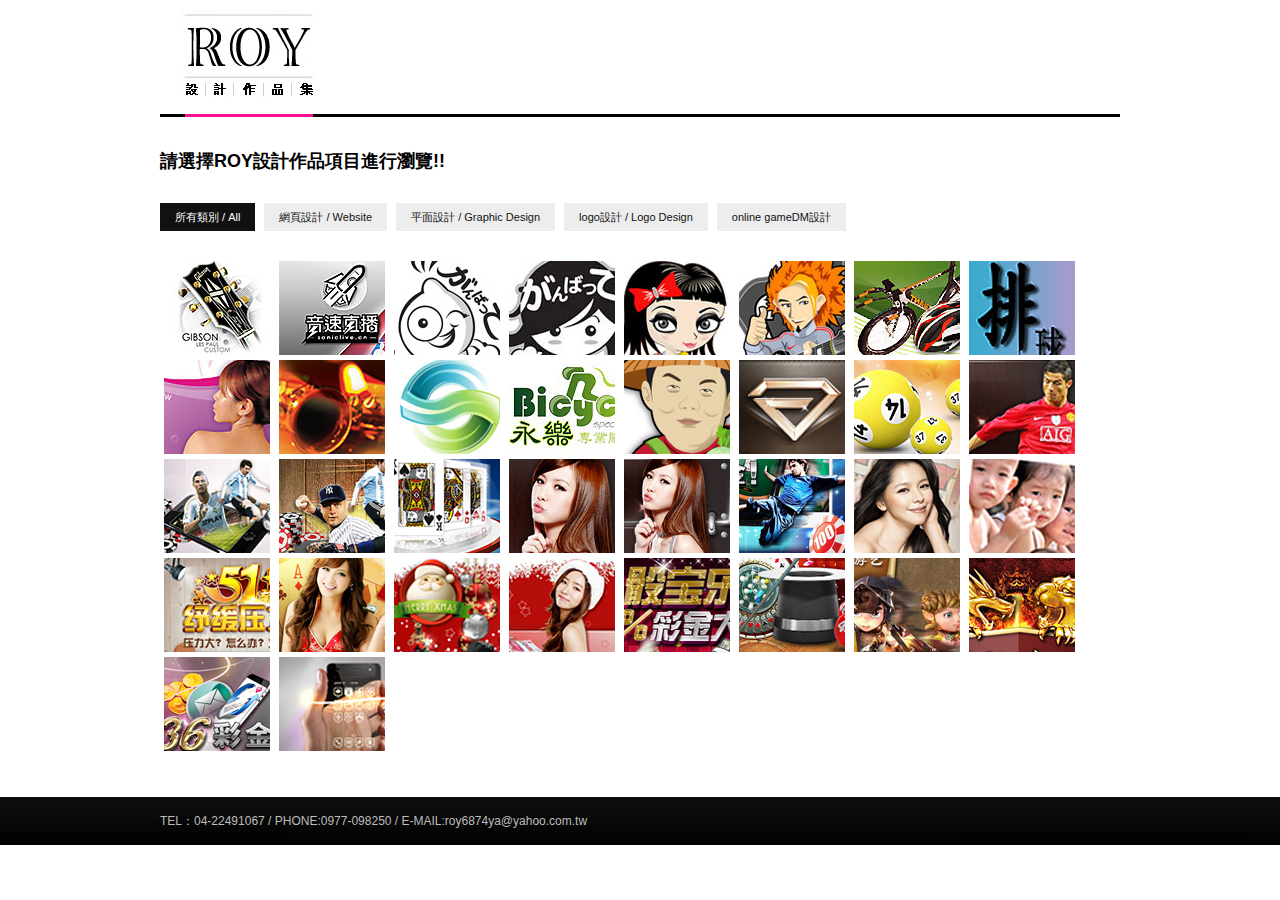
==== index.html @ a26758a0 "first add" ====
<!DOCTYPE html PUBLIC "-//W3C//DTD XHTML 1.0 Transitional//EN""http://www.w3.org/TR/xhtml1/DTD/xhtml1-transitional.dtd">
<html xmlns="">
<head>
    <title>Roy設計作品集!!</title>
    <meta name="keywords" content="" />
    <meta name="description" content="" />
    <meta http-equiv="content-type" content="text/html; charset=utf-8" />
    <meta http-equiv="content-language" content="" />
    <link href="css/style.css" rel="stylesheet" type="text/css" />
    <link href="css/default.css" rel="stylesheet" type="text/css" />
    <script src="js/jquery.js" type="text/javascript"></script>
    <script src="js/mobilyselect.js" type="text/javascript"></script>
    <script src="js/init.js" type="text/javascript"></script>
    
    <script>
		!window.jQuery && document.write('<script src="jquery-1.4.3.min.js"><\/script>');
	  </script>
	  <script type="text/javascript" src="fancybox/jquery.mousewheel-3.0.4.pack.js"></script>
	<script type="text/javascript" src="fancybox/jquery.fancybox-1.3.4.pack.js"></script>
	<link rel="stylesheet" type="text/css" href="fancybox/jquery.fancybox-1.3.4.css" media="screen" />
	
	<script type="text/javascript">
		$(document).ready(function() {
			/*
			*   Examples - images
			*/

			$("a#example1").fancybox();

			$("a#example2").fancybox({
				'overlayShow'	: false,
				'transitionIn'	: 'elastic',
				'transitionOut'	: 'elastic'
			});

			$("a#example3").fancybox({
				'transitionIn'	: 'none',
				'transitionOut'	: 'none'	
			});

			$("a#example4").fancybox({
				'opacity'		: true,
				'overlayShow'	: false,
				'transitionIn'	: 'elastic',
				'transitionOut'	: 'none'
			});

			$("a#example5").fancybox();

			$("a#example6").fancybox({
				'titlePosition'		: 'outside',
				'overlayColor'		: '#000',
				'overlayOpacity'	: 0.9
			});

			$("a#example7").fancybox({
				'titlePosition'	: 'inside'
			});

			$("a#example8").fancybox({
				'titlePosition'	: 'over'
			});

			$("a[rel=example_group]").fancybox({
				'transitionIn'		: 'none',
				'transitionOut'		: 'none',
				'titlePosition' 	: 'over',
				'titleFormat'		: function(title, currentArray, currentIndex, currentOpts) {
					return '<span id="fancybox-title-over">Image ' + (currentIndex + 1) + ' / ' + currentArray.length + (title.length ? ' &nbsp; ' + title : '') + '</span>';
				}
			});

			/*
			*   Examples - various
			*/

			$("#various1").fancybox({
				'titlePosition'		: 'inside',
				'transitionIn'		: 'none',
				'transitionOut'		: 'none'
			});

			$("#various2").fancybox();

			$("#various3").fancybox({
				'width'				: '75%',
				'height'			: '75%',
				'autoScale'			: false,
				'transitionIn'		: 'none',
				'transitionOut'		: 'none',
				'type'				: 'iframe'
			});

			$("#various4").fancybox({
				'padding'			: 0,
				'autoScale'			: false,
				'transitionIn'		: 'none',
				'transitionOut'		: 'none'
			});
		});
	</script>
	
    
<style type="text/css">
ul.gallery {
width:190; /*--Adjust width according to your scenario--*/
list-style: none;
margin: 0; 
padding: 0;
overflow:hidden;
}
ul.gallery li {
float: left;
margin:0;
padding: 0;
text-align: center;
-moz-border-radius: 3px; /*--CSS3 Rounded Corners--*/
-khtml-border-radius: 3px; /*--CSS3 Rounded Corners--*/
-webkit-border-radius: 3px; /*--CSS3 Rounded Corners--*/
display: inline; /*--Gimp Fix aka IE6 Fix - Fixes double margin bug--*/
}
ul.gallery li a.thumb {
width:190px; /*--Width of image--*/
height:70px; /*--Height of image--*/

cursor: pointer;
}
ul.gallery li span { /*--Used to crop image--*/
width:190px;
height:70px;
overflow: hidden;
display: block;
}
ul.gallery li a.thumb:hover {
background: #333; /*--Hover effect for browser with js turned off--*/
}

ul.gallery li a {
text-decoration: none;
color: #777;
display: block;
font-size: 100%;
}

</style>


<script type="text/javascript" src="sl/jquery.backgroundPosition.js"></script>

<script type="text/javascript" src="js/slideshow.js"></script>
<script type="text/javascript">
	$(function(){
		// 幫 #hmenu li a 加上 hover 事件
		$("#hmenu li a").hover(function(){
			// 滑鼠移進選項時..
			// 把背景圖片的位置往上移動
			var _this = $(this),
				_height = _this.height() * -1;
			_this.stop().animate({
				backgroundPosition: "0px " + _height + "px"
			}, 200);
		}, function(){
			// 滑鼠移出選項時..
			// 把背景圖片的位置移回原位
			$(this).stop().animate({
				backgroundPosition: "0px 0px"
			}, 200);
		});
	});
</script>

<script type="text/javascript">
//<![CDATA[
	$(function() {
	Slideshow.initialize('#slideshow', [
	{
		image: "images/1.jpg",
		desc: "dix設計，精彩可期!",
		title: "dix設計，精彩可期!",
		url: "http://www.zzjs.net",
		id: "473947"
	},
	{
		image: "images/2.jpg",
		desc: "dix設計，精彩可期！",
		title: "dix設計，精彩可期！",
		url: "http://www.alixixi.com",
		id: "431948"
	},
	{
		image: "images/3.jpg",
		desc: "dix設計，精彩可期！",
		title: "dix設計，精彩可期！",
		url: "http://www.alixixi.com",
		id: "494593"
	},
	
	]);
	
	});
//]]>
</script>

</head>
<body>
    <div id="page"> 
    	
        <div id="logo">
            <h1><a href="#"><img src="images/logo_dix.jpg" width="140" height="90"/></a></h1>     
        </div>
        <!-- end of the logo -->
        <div class="logo_line">&nbsp;</div>
        <!-- star of the about us -->
        <div id="main">
            <div id="content">	

                    <div class="about_area">
                    	<h4>請選擇ROY設計作品項目進行瀏覽!!</h4>
                        <div class="selecter">
			                    <div class="selecterBtns">
				                  <ul class="nolist">
					                <li><a href="#" rel="all" class="active">所有類別&nbsp;/&nbsp;All</a></li>
					                <li><a href="#" rel="poster">網頁設計&nbsp;/&nbsp;Website</a></li>
					                <li><a href="#" rel="card">平面設計&nbsp;/&nbsp;Graphic Design</a></li>
					                <li><a href="#" rel="logo">logo設計&nbsp;/&nbsp;Logo Design</a></li>
					                <li><a href="#" rel="online">online gameDM設計</a></li>
					                <!-- <li><a href="#" rel="online_ad">Flash動畫</a></li> -->
				                  </ul>
			                  </div>
		                  	<div class="selecterContent">
				                <ul class="nolist">
				                	<li class="poster"><a href="https://chenroy1688.github.io/Guitar/" target="_blank"><img src="images/poster15.jpg" alt="" /></a></li>
				                	<li class="poster"><a href="https://chenroy1688.github.io/sonicLiveOne/#" target="_blank"><img src="images/poster14.jpg" alt="" /></a></li>
				                	<!-- <li class="poster"><a href="http://roy.kingsuede.info/pegasus/app/home.php" target="_blank"><img src="images/poster3.jpg" alt="" /></a></li>
					                <li class="poster"><a href="http://www.bear313.com/" target="_blank"><img src="images/poster1.jpg" alt="網頁設計A" /></a></li>
					                <li class="poster"><a href="http://roy.kingsuede.info/moon/" target="_blank"><img src="images/poster4.jpg" alt="" /></a></li>
					                <li class="poster"><a href="http://www.smartcake.com.tw/" target="_blank"><img src="images/poster2.jpg" alt="" /></a></li>
					                <li class="poster"><a href="http://www.chungkung.com.tw/" target="_blank"><img src="images/poster5.jpg" alt="" /></a></li> -->
					                
					                
					                <li class="card"><a rel="example_group" href="images/card1b.jpg" title="LOGO吉祥人物設計"><img src="images/card1.jpg" alt="" /></a></li>
					                <li class="card"><a rel="example_group" href="images/card2b.jpg" title="LOGO吉祥人物設計"><img src="images/card2.jpg" alt="" /></a></li>
					                <li class="card"><a rel="example_group" href="images/card3b.jpg" title="馬克和露西童裝人物設計"><img src="images/card3.jpg" alt="" /></a></li>
					                <li class="card"><a rel="example_group" href="images/card4b.jpg" title="卡提諾搖滾少年人物設計"><img src="images/card4.jpg" alt="" /></a></li>
					                <li class="card"><a rel="example_group" href="images/card5b.jpg" title="永樂腳踏車名片"><img src="images/card5.jpg" alt="" /></a></li>
					                <li class="card"><a rel="example_group" href="images/card6b.jpg" title="test"><img src="images/card6.jpg" alt="" /></a></li>
					                <!-- <li class="card"><a rel="example_group" href="images/card7b.jpg" title="test"><img src="images/card7.jpg" alt="" /></a></li>
					                <li class="card"><a rel="example_group" href="images/card8b.jpg" title="test"><img src="images/card8.jpg" alt="" /></a></li> -->
					                <li class="card"><a rel="example_group" href="images/card9b.jpg" title="test"><img src="images/card9.jpg" alt="" /></a></li>
					                <li class="card"><a rel="example_group" href="images/card10b.jpg" title="test"><img src="images/card10.jpg" alt="" /></a></li>
					                <!-- <li class="card"><a rel="example_group" href="images/card11b.jpg" title="test"><img src="images/card11.jpg" alt="" /></a></li> -->
					                <!-- <li class="card"><a rel="example_group" href="images/card12b.jpg" title="test"><img src="images/card12.jpg" alt="" /></a></li> -->
					                
					                <li class="logo"><a rel="example_group" href="images/logo_b1.jpg" title="永業集團LOGO設計"><img src="images/logo1.jpg" alt="" /></a></li>
					                <li class="logo"><a rel="example_group" href="images/logo_b.jpg" title="永樂腳踏車LOGO設計"><img src="images/logo2.jpg" alt="" /></a></li>
					                <li class="logo"><a rel="example_group" href="images/logo_b2.jpg" title="火車紅嘟嘟人物設計"><img src="images/logo3.jpg" alt="" /></a></li>
					                <li class="logo"><a rel="example_group" href="images/logo_b3.jpg" title="金金娛樂城logo設計"><img src="images/logo4.jpg" alt="" /></a></li>
					                
					                <li class="online"><a rel="example_group" href="images/online_b1.jpg" title="六合彩運彩號碼DM設計"><img src="images/online1.jpg" alt="" /></a></li>
					                <li class="online"><a rel="example_group" href="images/online_b2.jpg" title="100%高額再存DM設計"><img src="images/online2.jpg" alt="" /></a></li>
					                <li class="online"><a rel="example_group" href="images/online_b3.jpg" title="手機獨享優惠DM設計"><img src="images/online3.jpg" alt="" /></a></li>
					                <li class="online"><a rel="example_group" href="images/online_b4.jpg" title="手機獨享優惠DM設計"><img src="images/online4.jpg" alt="" /></a></li>
					                <li class="online"><a rel="example_group" href="images/online_b5.jpg" title="扭轉乾坤"><img src="images/online5.jpg" alt="" /></a></li>
					                <li class="online"><a rel="example_group" href="images/online_b6.jpg" title="再存優惠DM設計"><img src="images/online6.jpg" alt="" /></a></li>
					                <li class="online"><a rel="example_group" href="images/online_b7.jpg" title="再存優惠DM文案設計"><img src="images/online7.jpg" alt="" /></a></li>
					                <li class="online"><a rel="example_group" href="images/online_b8.jpg" title="手機投注DM文案設計"><img src="images/online8.jpg" alt="" /></a></li>
					                <li class="online"><a rel="example_group" href="images/online_b9.jpg" title="51教育訓練DM設計"><img src="images/online9.jpg" alt="" /></a></li>
					                <li class="online"><a rel="example_group" href="images/online_b10.jpg" title="寒冬送暖DM設計"><img src="images/online10.jpg" alt="" /></a></li>
					                <li class="online"><a rel="example_group" href="images/online_b11.jpg" title="51教育訓練文案設計"><img src="images/online11.jpg" alt="" /></a></li>
					                <li class="online"><a rel="example_group" href="images/online_b12.jpg" title="越南DM設計"><img src="images/online12.jpg" alt="" /></a></li>
					                <li class="online"><a rel="example_group" href="images/online_b13.jpg" title="聖誕玩機率"><img src="images/online13.jpg" alt="" /></a></li>
					                <li class="online"><a rel="example_group" href="images/online_b14.jpg" title="聖誕玩機率文案設計"><img src="images/online14.jpg" alt="" /></a></li>
					                <li class="online"><a rel="example_group" href="images/online_b15.jpg" title="骰寶樂DM設計"><img src="images/online15.jpg" alt="" /></a></li>
					                <li class="online"><a rel="example_group" href="images/online_b16.jpg" title="樂透轉輪DM設計"><img src="images/online16.jpg" alt="" /></a></li>
					                <li class="online"><a rel="example_group" href="images/online_b17.jpg" title="龍在炯途DM設計"><img src="images/online17.jpg" alt="" /></a></li>
					                <li class="online"><a rel="example_group" href="images/online_b18.jpg" title="多門龍虎DM設計"><img src="images/online18.jpg" alt="" /></a></li>
					                <li class="online"><a rel="example_group" href="images/online_b19.jpg" title="拿36彩金DM設計"><img src="images/online19.jpg" alt="" /></a></li>
					                <li class="online"><a rel="example_group" href="images/online_b20.jpg" title="暢通妳和我文案設計"><img src="images/online20.jpg" alt="" /></a></li>
				                </ul>	
			                 </div>
		                   </div>
                </div>   
         <!-- end of the about us -->
            </div><!-- content -->
            <div class="clearing">&nbsp;</div> 
        </div>
        <!-- main -->
        
    </div><!-- page -->
    <div id="footer">
          <div id="foot_box">
            <p>
            	TEL：04-22491067 / PHONE:0977-098250 / E-MAIL:roy6874ya@yahoo.com.tw
            </p>
           <div>
        </div>  

<script type="text/javascript">
$(document).ready(function() {
	$("ul.gallery li").hover(function() { //On hover...
		var thumbOver = $(this).find("img").attr("src"); //Get image url and assign it to 'thumbOver'
		//Set a background image(thumbOver) on the <a> tag - Set position to bottom
		$(this).find("a.thumb").css({'background' : 'url(' + thumbOver + ') no-repeat center bottom'});
		//Animate the image to 0 opacity (fade it out)
		$(this).find("span").stop().fadeTo('normal', 0 , function() {
			$(this).hide() //Hide the image after fade
		});
	} , function() { //on hover out...
		//Fade the image to full opacity 
		$(this).find("span").stop().fadeTo('normal', 1).show();
	});
});
</script>
</body>
</html>
---- css/style.css ----
* {
    margin: 0;
    padding: 0;
}
body {
    font-size:14px;
    font-family:"�L�n������",Microsoft JhengHei,�رd�פ���,Arial,sans-serif;
    color: #999;
    background-color:#fff;
}
#si_map{
   position:relative;
   top:0px;
   left:657px;
}
h1 {
    float: left;
    padding: 10px 0 0 0;
    letter-spacing: -1px;
    color: #FFFFFF;
}
h1 a, h1 a:hover {
     color: #FFFFFF;
	 	background: none;
}
h4{font-size:18px; 
   font-family:"�L�n������",Microsoft JhengHei,�رd�פ���,Arial,sans-serif;
   color:#000;
   padding:10px 0 10px 0;
   }
h3{font-size:24px; 
   font-family:"�L�n������",Microsoft JhengHei,�رd�פ���,Arial,sans-serif;
   color:#000;
   padding:10px 0 10px 0;
   }
p { font-size:12px;
    color:#bdbcbc;
    padding:5px 0;
    line-height: 1.5em;
    text-align: justify;
}
a {
   padding: 0 4px;
   color: #FFFFFF;
   text-decoration: none;
}
a:hover {color:#AD0204;}

a.new_a{font-size:14px;
        color:#FF1193;
        }
a.new_a:hover{
        color:#d0d0d0;
        }
.entry a{display:block; 
        float:left;
        width:77px;
        height:20px;
        color:#d0d0d0;
        }
.entry a.a_pic{
        background:#fff url("../images/s_btn.gif") no-repeat top left;
        }
.entry a.a_pic:hover{
        background:#fff url("../images/s_btn2.gif") no-repeat top left;
        }
a.c:link{font-size:11px; color:#fff; text-decoration: none;}
a.c:visited{font-size:11px; color:#fff; text-decoration: none;}
a.c:hover{font-size:11px; color:#B8B8B8; text-decoration: none;}
a.c:active{font-size:11px; color:#B8B8B8; text-decoration: none;}

a.d:link{font-size:11px; color:#bdbcbc; text-decoration: none;}
a.d:visited{font-size:11px; color:#bdbcbc; text-decoration: none;}
a.d:hover{font-size:11px; color:#ff1193; text-decoration: none;}
a.d:active{font-size:11px; color:#bdbcbc; text-decoration: none;}
.left_txt{font-size:12px; color:#990202;}
/* page */
#page {
    width: 960px;
    margin: 0 auto;
}
#logo {
  height: 114px;
	padding: 0 15px;

}
.logo_line{background:#000 url("../images/logo_line.jpg") no-repeat top center; width:960px; height:3px; }
/* menu */
#hmenu_box{
   width:460px;
   height:20px;
   float:left;
   padding:0px;
   position:relative;
   top:70px;
   left:420px;
}

	#hmenu {
		margin: 0;
		padding: 0;
		list-style: none;
		
	}
	#hmenu li {
		float: left;
		padding: 0 5px;
	}
	#hmenu li a {
		display: block;
		height: 13px; /* �Ϥ�����/2 */
		line-height: 16px;	/* ie suck */
		text-indent: -9999px;
	}
	#hmenu a.v1 {
		width:54px; /* �Ϥ����e */
		background:url(../images/v1.png) no-repeat 0 0;	
	}
	#hmenu a.v2 {
		width:54px; /* �Ϥ����e */
		background:url(../images/v2.png) no-repeat 0 0;	
	}	
	#hmenu a.v3 {
		width:54px; /* �Ϥ����e */
		background:url(../images/v3.png) no-repeat 0 0;	
	}
	#hmenu a.v4 {
		width:54px; /* �Ϥ����e */
		background:url(../images/v4.png) no-repeat 0 0;	
	}
	#hmenu a.v5 {
		width:54px; /* �Ϥ����e */
		background:url(../images/v5.png) no-repeat 0 0;	
	}

#topimg {
    margin-top:15px;
    width:960px;
    height:200px;
    overflow: hidden;
    position: relative;
	  margin: 0 auto;
	  padding-top:20px;
}



#main {width:960px;
       padding:0 0 40px 0;}

/* content */
#content {
    float:right;
    width:960px;
    margin-top:15px;
    padding:0px;
    
}
#content h2 {
    color: #FFFFFF;
    font-size: 2em;
}
#content h2 a {background: none;}
#ab_box{width:715px;
        height:287px;
        background:#fff url("../images/bottom_bg.jpg") no-repeat top left;
        border-top:1px solid #000;
        
        }
#ab_box2{width:715px;
         height:287px;
         overflow:hidden;
         background:#fff url("../images/bottom_bg2.jpg") no-repeat bottom left;
        border-bottom:1px solid #000;
        border:1px solid #ff0000;
        }
/* post */
.entry {padding:30px 10px 70px 10px;}
.entry2 {padding:30px 10px 0px 10px;}
.entry img{float:left; padding:0 20px 0 0;}

.about_area{padding:7px 10px 70px 0px;}
#abo_pic{float:right; overflow:hidden;}

#mid_line{width:100%; height:36px; background:#fff url("../images/mid_line.jpg") repeat-x top left;}
/* sidebar */
#sidebar {
    float:left;
    width: 220px;
    padding-top:20px;
}
#sidebar h2 {
    height:46px;
    padding-left:15px;
    font-size:14px;
    line-height: 40px;
    color: #CCCCCC;
    background: #1C1C1C url('../images/h2.gif') no-repeat;
}
#sidebar h2 img{position:relative; top:4px; _top:13px; left:0px;}
#sidebar h2 .left_topic{position:relative; top:0px; _top:9px; left:0px; color:#FF1193;} /* for IE6 left txt seting */
#sidebar p {text-align: left;}



/* left subitem steing */
#new_prd {
    width:220px;
    height:455px;
    text-align:center;
    padding:0px;
    background:#999 url("../images/left_bg.jpg") no-repeat top left;
}
#new_prd .prd_area{width:190px; padding-top:10px; margin:0 auto; text-align:left;}
#new_prd .prd_area1{width:190px; padding-top:20px; margin:0 auto; text-align:left;}
.prd_area img{padding-top:6px;}
.prd_area1 img{padding-top:6px;}

.news_left{float:left; width:500px; text-align:left; padding:0px;}
.news_right{float:right; width:180px; text-align:right;}

.news_left ul li{float:left; width:160px; height:100px;  
                 padding:5px 3px;
                 text-align:left; 
                 }
.news_left ul{margin:0;
              padding-left:0px;
              list-style:none;
              }
.news_left span{font-size:16px; color:#000; font-weight:bold; position:relative; top:33px; left:18px;}

/* ul lu pic seting */
.p_1{float:left; width:160px; height:100px; background:#fff url("../images/service.jpg") no-repeat center center; 
                 padding:5px 3px;
                 text-align:left; 
                 }
.p_2{float:left; width:160px; height:100px; background:#fff url("../images/service2.jpg") no-repeat center center; 
                 padding:5px 3px;
                 text-align:left; 
                 }
.p_4{float:left; width:160px; height:100px; background:#fff url("../images/service4.jpg") no-repeat center center; 
                 padding:5px 3px;
                 text-align:left; 
                 }
.p_3{float:left; width:160px; height:100px; background:#fff url("../images/service3.jpg") no-repeat center center; 
                 padding:5px 3px;
                 text-align:left; 
                 }
.p_5{float:left; width:160px; height:100px; background:#fff url("../images/service5.jpg") no-repeat center center; 
                 padding:5px 3px;
                 text-align:left; 
                 }
.p_6{float:left; width:160px; height:100px; background:#fff url("../images/service6.jpg") no-repeat center center; 
                 padding:5px 3px;
                 text-align:left; 
                 }
                 
#sidebar ul li a {
    padding: 0 11px;
		color:#fff;
		
}
#sidebar ul li a:hover {
		color:#FBB101;
}
#sidebar .box {
    padding: 0 15px 25px 15px;
}
.clearing {
    clear: both;
    height: 1px;
    overflow: hidden;
}

/* footer */

#footer {
    width:100%
    height: 117px;
    clear: both;
    color: #999999;
    background: url('../images/footer.gif') repeat-x left bottom;
}
#foot_box{
   width:960px;
   margin:0 auto;
   padding:0px;
   text-align:center;
}
#footer p {
    padding:15px 30px 15px 0px;
    font-size:12px;
    text-align:left;
}



/* Content Begin */
h2.title_name {
	font-family: normal Georgia,'Times New Roman',Times,serif;
	font-weight: normal;
	font-size: 4em;
	margin: 0;
	padding: 50px 0 20px 0;
	text-align: center;
}
h2.title_name span {
	font-family: normal Georgia,'Times New Roman',Times,serif;
	color: #f9f66d;
	font-size: 0.9em;
}
h2.title_name small {
	color: #AAAAAA;
	display: block;
	font-family: normal Verdana,Arial,Helvetica,sans-serif;
	font-size: 0.2em;
	letter-spacing: 1.0em;
	text-transform: uppercase;
}
#slideshow {
	width:960px;
	height:200px;
	overflow: hidden;
	position: relative;
	margin: 0 auto;
}

#slideshow .mask {
	width:960px;
	cursor: pointer;
	height:200px;
	left: 0;
	position: absolute;
	top: 0;
	z-index: 30;
}

#slideshow .paging {
	width: 15px;
	position: absolute;
	right: 15px;
	top: 15px;
	z-index: 35;
}
#slideshow .paging a {
	-moz-border-radius-bottomleft: 3px;
	-moz-border-radius-bottomright: 3px;
	-moz-border-radius-topleft: 3px;
	-moz-border-radius-topright: 3px;
	background-color: #dcdcdc;
	display: block;
	height: 10px;
	margin-bottom: 5px;
	opacity: 0.5;
	filter:alpha(opacity=50); 
}
#slideshow .paging a:hover, #slideshow .paging a.current {
	opacity:1;
	filter:alpha(opacity=100); 
}
#slideshow .preview {
	-moz-border-radius-bottomleft: 5px;
	-moz-border-radius-bottomright: 5px;
	-moz-border-radius-topleft: 5px;
	-moz-border-radius-topright: 5px;
	width:226px;
	background:#f5f5f4;
	color: #000000;
	display: none;
	padding: 5px;
	position: absolute;
	right: 35px;
	text-align: center;
	top: 15px;
	z-index: 35;
	font-size: 82%;
}
/* small pic txt area */
#slideshow .preview span {
	display: block;
	padding-top: 3px;
}
#slideshow .slide {
	width:960px;
	height:200px;
	background-position: 0 0;
	background-repeat: no-repeat;
	height: 200px;
	left: 0;
	position: absolute;
	top: 0;
	z-index: 15;
}
#slideshow .slide .click-area {
	width:960px;
	height:200px;
	bottom: 0;
	left: 0;
	position: absolute;
	z-index: 20;
}
#slideshow .slide .click-area embed {
	z-index: 25;
}
---- css/default.css ----
.selecter{margin-top:20px;}

.selecterBtns {
float:left;
width:960px;
margin-bottom:25px;
}

.selecterBtns a {

background:#EDEDED;
color:#111;
display:block;
float:left;
font-size:11px;
line-height:28px;
margin-right:4px;
outline:none;
padding:0 15px;
text-decoration:none;
}

.selecterBtns .active,
.selecterBtns a:hover {
background:#111;
color:#fff;
}

.selecterContent {
float:left;
width:960px;
clear:both;

}

.selecterContent a {
outline:none;
}

.selecterContent li {
width:110px;
height:94px;
overflow:hidden;
}

ul.nolist,
ul.nolist li {
display:block;
list-style:none;
padding:0;
margin:0;
}

ul.nolist li {
float:left;
margin:0 5px 5px 0;	
}

a {
color:#fff;
}

a img {
border:none;
}
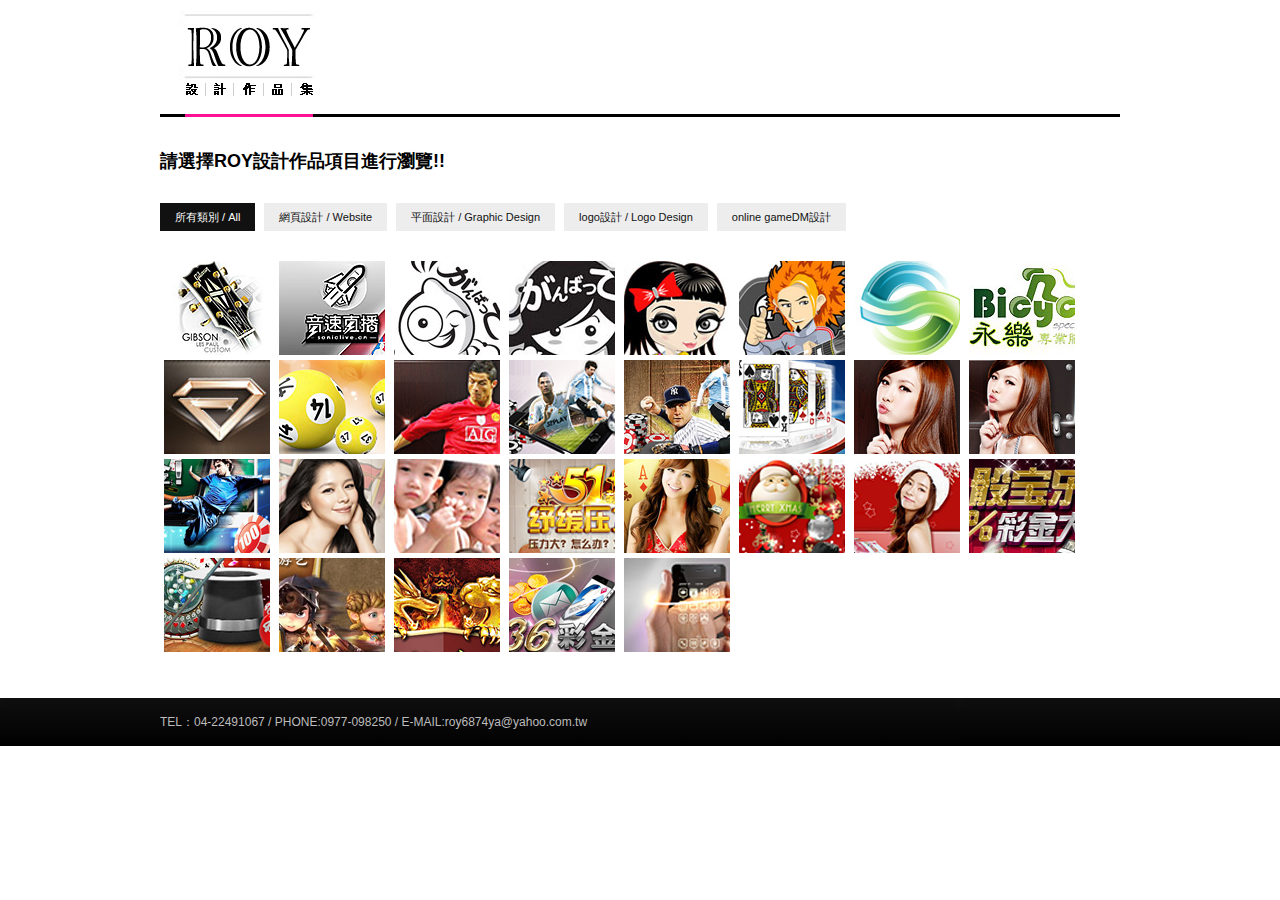
==== commit 188df717: "隱藏不要的" ====
--- a/index.html
+++ b/index.html
@@ -242,18 +242,18 @@
 					                <li class="card"><a rel="example_group" href="images/card2b.jpg" title="LOGO吉祥人物設計"><img src="images/card2.jpg" alt="" /></a></li>
 					                <li class="card"><a rel="example_group" href="images/card3b.jpg" title="馬克和露西童裝人物設計"><img src="images/card3.jpg" alt="" /></a></li>
 					                <li class="card"><a rel="example_group" href="images/card4b.jpg" title="卡提諾搖滾少年人物設計"><img src="images/card4.jpg" alt="" /></a></li>
-					                <li class="card"><a rel="example_group" href="images/card5b.jpg" title="永樂腳踏車名片"><img src="images/card5.jpg" alt="" /></a></li>
-					                <li class="card"><a rel="example_group" href="images/card6b.jpg" title="test"><img src="images/card6.jpg" alt="" /></a></li>
+					                <!-- <li class="card"><a rel="example_group" href="images/card5b.jpg" title="永樂腳踏車名片"><img src="images/card5.jpg" alt="" /></a></li> -->
+					                <!-- <li class="card"><a rel="example_group" href="images/card6b.jpg" title="test"><img src="images/card6.jpg" alt="" /></a></li> -->
 					                <!-- <li class="card"><a rel="example_group" href="images/card7b.jpg" title="test"><img src="images/card7.jpg" alt="" /></a></li>
 					                <li class="card"><a rel="example_group" href="images/card8b.jpg" title="test"><img src="images/card8.jpg" alt="" /></a></li> -->
-					                <li class="card"><a rel="example_group" href="images/card9b.jpg" title="test"><img src="images/card9.jpg" alt="" /></a></li>
-					                <li class="card"><a rel="example_group" href="images/card10b.jpg" title="test"><img src="images/card10.jpg" alt="" /></a></li>
+					                <!-- <li class="card"><a rel="example_group" href="images/card9b.jpg" title="test"><img src="images/card9.jpg" alt="" /></a></li> -->
+					                <!-- <li class="card"><a rel="example_group" href="images/card10b.jpg" title="test"><img src="images/card10.jpg" alt="" /></a></li> -->
 					                <!-- <li class="card"><a rel="example_group" href="images/card11b.jpg" title="test"><img src="images/card11.jpg" alt="" /></a></li> -->
 					                <!-- <li class="card"><a rel="example_group" href="images/card12b.jpg" title="test"><img src="images/card12.jpg" alt="" /></a></li> -->
 					                
 					                <li class="logo"><a rel="example_group" href="images/logo_b1.jpg" title="永業集團LOGO設計"><img src="images/logo1.jpg" alt="" /></a></li>
 					                <li class="logo"><a rel="example_group" href="images/logo_b.jpg" title="永樂腳踏車LOGO設計"><img src="images/logo2.jpg" alt="" /></a></li>
-					                <li class="logo"><a rel="example_group" href="images/logo_b2.jpg" title="火車紅嘟嘟人物設計"><img src="images/logo3.jpg" alt="" /></a></li>
+					                <!-- <li class="logo"><a rel="example_group" href="images/logo_b2.jpg" title="火車紅嘟嘟人物設計"><img src="images/logo3.jpg" alt="" /></a></li> -->
 					                <li class="logo"><a rel="example_group" href="images/logo_b3.jpg" title="金金娛樂城logo設計"><img src="images/logo4.jpg" alt="" /></a></li>
 					                
 					                <li class="online"><a rel="example_group" href="images/online_b1.jpg" title="六合彩運彩號碼DM設計"><img src="images/online1.jpg" alt="" /></a></li>
